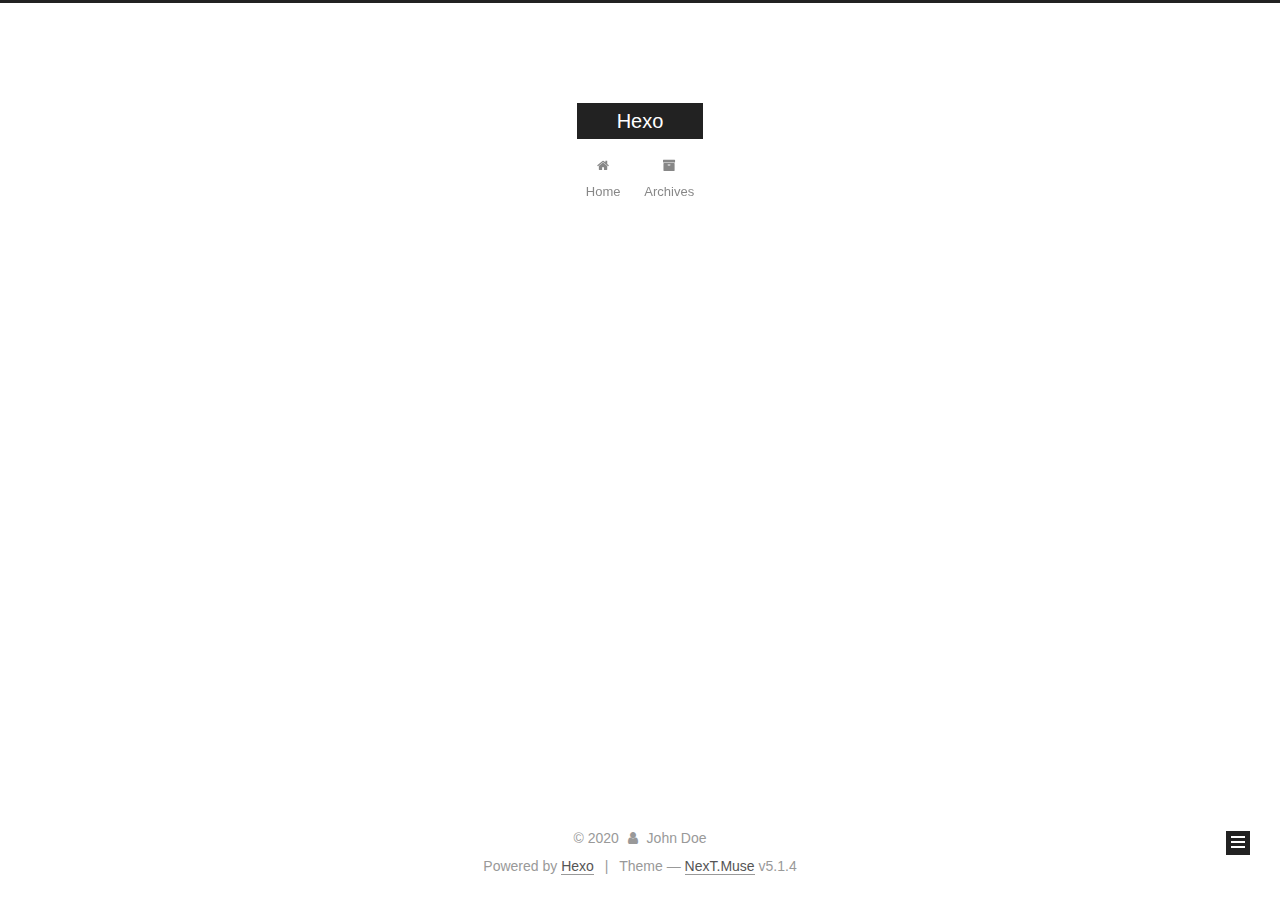
==== archives/index.html @ d2949222 "Site updated: 2020-04-08 19:58:15" ====
<!DOCTYPE html>



  


<html class="theme-next muse use-motion" lang="en">
<head>
  <meta charset="UTF-8"/>
<meta http-equiv="X-UA-Compatible" content="IE=edge" />
<meta name="viewport" content="width=device-width, initial-scale=1, maximum-scale=1"/>
<meta name="theme-color" content="#222">









<meta http-equiv="Cache-Control" content="no-transform" />
<meta http-equiv="Cache-Control" content="no-siteapp" />
















  
  
  <link href="/lib/fancybox/source/jquery.fancybox.css?v=2.1.5" rel="stylesheet" type="text/css" />







<link href="/lib/font-awesome/css/font-awesome.min.css?v=4.6.2" rel="stylesheet" type="text/css" />

<link href="/css/main.css?v=5.1.4" rel="stylesheet" type="text/css" />


  <link rel="apple-touch-icon" sizes="180x180" href="/images/apple-touch-icon-next.png?v=5.1.4">


  <link rel="icon" type="image/png" sizes="32x32" href="/images/favicon-32x32-next.png?v=5.1.4">


  <link rel="icon" type="image/png" sizes="16x16" href="/images/favicon-16x16-next.png?v=5.1.4">


  <link rel="mask-icon" href="/images/logo.svg?v=5.1.4" color="#222">





  <meta name="keywords" content="Hexo, NexT" />










<meta property="og:type" content="website">
<meta property="og:title" content="Hexo">
<meta property="og:url" content="http://yoursite.com/archives/index.html">
<meta property="og:site_name" content="Hexo">
<meta property="og:locale" content="en_US">
<meta property="article:author" content="John Doe">
<meta name="twitter:card" content="summary">



<script type="text/javascript" id="hexo.configurations">
  var NexT = window.NexT || {};
  var CONFIG = {
    root: '/',
    scheme: 'Muse',
    version: '5.1.4',
    sidebar: {"position":"left","display":"post","offset":12,"b2t":false,"scrollpercent":false,"onmobile":false},
    fancybox: true,
    tabs: true,
    motion: {"enable":true,"async":false,"transition":{"post_block":"fadeIn","post_header":"slideDownIn","post_body":"slideDownIn","coll_header":"slideLeftIn","sidebar":"slideUpIn"}},
    duoshuo: {
      userId: '0',
      author: 'Author'
    },
    algolia: {
      applicationID: '',
      apiKey: '',
      indexName: '',
      hits: {"per_page":10},
      labels: {"input_placeholder":"Search for Posts","hits_empty":"We didn't find any results for the search: ${query}","hits_stats":"${hits} results found in ${time} ms"}
    }
  };
</script>



  <link rel="canonical" href="http://yoursite.com/archives/"/>





  <title>Archive | Hexo</title>
  








<meta name="generator" content="Hexo 4.2.0"></head>

<body itemscope itemtype="http://schema.org/WebPage" lang="en">

  
  
    
  

  <div class="container sidebar-position-left page-archive">
    <div class="headband"></div>

    <header id="header" class="header" itemscope itemtype="http://schema.org/WPHeader">
      <div class="header-inner"><div class="site-brand-wrapper">
  <div class="site-meta ">
    

    <div class="custom-logo-site-title">
      <a href="/"  class="brand" rel="start">
        <span class="logo-line-before"><i></i></span>
        <span class="site-title">Hexo</span>
        <span class="logo-line-after"><i></i></span>
      </a>
    </div>
      
        <p class="site-subtitle"></p>
      
  </div>

  <div class="site-nav-toggle">
    <button>
      <span class="btn-bar"></span>
      <span class="btn-bar"></span>
      <span class="btn-bar"></span>
    </button>
  </div>
</div>

<nav class="site-nav">
  

  
    <ul id="menu" class="menu">
      
        
        <li class="menu-item menu-item-home">
          <a href="/%20" rel="section">
            
              <i class="menu-item-icon fa fa-fw fa-home"></i> <br />
            
            Home
          </a>
        </li>
      
        
        <li class="menu-item menu-item-archives">
          <a href="/archives/%20" rel="section">
            
              <i class="menu-item-icon fa fa-fw fa-archive"></i> <br />
            
            Archives
          </a>
        </li>
      

      
    </ul>
  

  
</nav>



 </div>
    </header>

    <main id="main" class="main">
      <div class="main-inner">
        <div class="content-wrap">
          <div id="content" class="content">
            

  
  
  
  <div class="post-block archive">
    <div id="posts" class="posts-collapse">
      <span class="archive-move-on"></span>

      <span class="archive-page-counter">
        
        
        
          
        
        Um..! 1 post. Keep on posting.
      </span>

      

        
        
        

        
          
          <div class="collection-title">
            <h1 class="archive-year" id="archive-year-2020">2020</h1>
          </div>
        
        

        

  <article class="post post-type-normal" itemscope itemtype="http://schema.org/Article">
    <header class="post-header">

      <h2 class="post-title">
        
            <a class="post-title-link" href="/2020/04/08/hello-world/" itemprop="url">
              
                <span itemprop="name">Hello World</span>
              
            </a>
        
      </h2>

      <div class="post-meta">
        <time class="post-time" itemprop="dateCreated"
              datetime="2020-04-08T19:16:57+08:00"
              content="2020-04-08" >
          04-08
        </time>
      </div>

    </header>
  </article>



      

    </div>
  </div>
  
  
  

  



          </div>
          


          

        </div>
        
          
  
  <div class="sidebar-toggle">
    <div class="sidebar-toggle-line-wrap">
      <span class="sidebar-toggle-line sidebar-toggle-line-first"></span>
      <span class="sidebar-toggle-line sidebar-toggle-line-middle"></span>
      <span class="sidebar-toggle-line sidebar-toggle-line-last"></span>
    </div>
  </div>

  <aside id="sidebar" class="sidebar">
    
    <div class="sidebar-inner">

      

      

      <section class="site-overview-wrap sidebar-panel sidebar-panel-active">
        <div class="site-overview">
          <div class="site-author motion-element" itemprop="author" itemscope itemtype="http://schema.org/Person">
            
              <p class="site-author-name" itemprop="name">John Doe</p>
              <p class="site-description motion-element" itemprop="description"></p>
          </div>

          <nav class="site-state motion-element">

            
              <div class="site-state-item site-state-posts">
              
                <a href="/archives/%20%7C%7C%20archive">
              
                  <span class="site-state-item-count">1</span>
                  <span class="site-state-item-name">posts</span>
                </a>
              </div>
            

            

            

          </nav>

          

          

          
          

          
          

          

        </div>
      </section>

      

      

    </div>
  </aside>


        
      </div>
    </main>

    <footer id="footer" class="footer">
      <div class="footer-inner">
        <div class="copyright">&copy; <span itemprop="copyrightYear">2020</span>
  <span class="with-love">
    <i class="fa fa-user"></i>
  </span>
  <span class="author" itemprop="copyrightHolder">John Doe</span>

  
</div>


  <div class="powered-by">Powered by <a class="theme-link" target="_blank" href="https://hexo.io">Hexo</a></div>



  <span class="post-meta-divider">|</span>



  <div class="theme-info">Theme &mdash; <a class="theme-link" target="_blank" href="https://github.com/iissnan/hexo-theme-next">NexT.Muse</a> v5.1.4</div>




        







        
      </div>
    </footer>

    
      <div class="back-to-top">
        <i class="fa fa-arrow-up"></i>
        
      </div>
    

    

  </div>

  

<script type="text/javascript">
  if (Object.prototype.toString.call(window.Promise) !== '[object Function]') {
    window.Promise = null;
  }
</script>









  












  
  
    <script type="text/javascript" src="/lib/jquery/index.js?v=2.1.3"></script>
  

  
  
    <script type="text/javascript" src="/lib/fastclick/lib/fastclick.min.js?v=1.0.6"></script>
  

  
  
    <script type="text/javascript" src="/lib/jquery_lazyload/jquery.lazyload.js?v=1.9.7"></script>
  

  
  
    <script type="text/javascript" src="/lib/velocity/velocity.min.js?v=1.2.1"></script>
  

  
  
    <script type="text/javascript" src="/lib/velocity/velocity.ui.min.js?v=1.2.1"></script>
  

  
  
    <script type="text/javascript" src="/lib/fancybox/source/jquery.fancybox.pack.js?v=2.1.5"></script>
  


  


  <script type="text/javascript" src="/js/src/utils.js?v=5.1.4"></script>

  <script type="text/javascript" src="/js/src/motion.js?v=5.1.4"></script>



  
  

  

  


  <script type="text/javascript" src="/js/src/bootstrap.js?v=5.1.4"></script>



  


  




	





  





  












  





  

  

  

  
  

  

  

  

</body>
</html>
---- css/main.css ----
/* normalize.css v3.0.2 | MIT License | git.io/normalize */
html {
  font-family: sans-serif; /* 1 */
  -ms-text-size-adjust: 100%; /* 2 */
  -webkit-text-size-adjust: 100%; /* 2 */
}
body {
  margin: 0;
}
article,
aside,
details,
figcaption,
figure,
footer,
header,
hgroup,
main,
menu,
nav,
section,
summary {
  display: block;
}
audio,
canvas,
progress,
video {
  display: inline-block; /* 1 */
  vertical-align: baseline; /* 2 */
}
audio:not([controls]) {
  display: none;
  height: 0;
}
[hidden],
template {
  display: none;
}
a {
  background-color: transparent;
}
a:active,
a:hover {
  outline: 0;
}
abbr[title] {
  border-bottom: 1px dotted;
}
b,
strong {
  font-weight: bold;
}
dfn {
  font-style: italic;
}
h1 {
  font-size: 2em;
  margin: 0.67em 0;
}
mark {
  background: #ff0;
  color: #000;
}
small {
  font-size: 80%;
}
sub,
sup {
  font-size: 75%;
  line-height: 0;
  position: relative;
  vertical-align: baseline;
}
sup {
  top: -0.5em;
}
sub {
  bottom: -0.25em;
}
img {
  border: 0;
}
svg:not(:root) {
  overflow: hidden;
}
figure {
  margin: 1em 40px;
}
hr {
  -moz-box-sizing: content-box;
  box-sizing: content-box;
  height: 0;
}
pre {
  overflow: auto;
}
code,
kbd,
pre,
samp {
  font-family: monospace, monospace;
  font-size: 1em;
}
button,
input,
optgroup,
select,
textarea {
  color: inherit; /* 1 */
  font: inherit; /* 2 */
  margin: 0; /* 3 */
}
button {
  overflow: visible;
}
button,
select {
  text-transform: none;
}
button,
html input[type="button"],
input[type="reset"],
input[type="submit"] {
  -webkit-appearance: button; /* 2 */
  cursor: pointer; /* 3 */
}
button[disabled],
html input[disabled] {
  cursor: default;
}
button::-moz-focus-inner,
input::-moz-focus-inner {
  border: 0;
  padding: 0;
}
input {
  line-height: normal;
}
input[type="checkbox"],
input[type="radio"] {
  box-sizing: border-box; /* 1 */
  padding: 0; /* 2 */
}
input[type="number"]::-webkit-inner-spin-button,
input[type="number"]::-webkit-outer-spin-button {
  height: auto;
}
input[type="search"] {
  -webkit-appearance: textfield; /* 1 */
  -moz-box-sizing: content-box;
  -webkit-box-sizing: content-box; /* 2 */
  box-sizing: content-box;
}
input[type="search"]::-webkit-search-cancel-button,
input[type="search"]::-webkit-search-decoration {
  -webkit-appearance: none;
}
fieldset {
  border: 1px solid #c0c0c0;
  margin: 0 2px;
  padding: 0.35em 0.625em 0.75em;
}
legend {
  border: 0; /* 1 */
  padding: 0; /* 2 */
}
textarea {
  overflow: auto;
}
optgroup {
  font-weight: bold;
}
table {
  border-collapse: collapse;
  border-spacing: 0;
}
td,
th {
  padding: 0;
}
::selection {
  background: #262a30;
  color: #fff;
}
body {
  position: relative;
  font-family: 'Lato', "PingFang SC", "Microsoft YaHei", sans-serif;
  font-size: 14px;
  line-height: 2;
  color: #555;
  background: #fff;
}
@media (max-width: 767px) {
  body {
    padding-right: 0 !important;
  }
}
@media (min-width: 768px) and (max-width: 991px) {
  body {
    padding-right: 0 !important;
  }
}
@media (min-width: 1600px) {
  body {
    font-size: 16px;
  }
}
h1,
h2,
h3,
h4,
h5,
h6 {
  margin: 0;
  padding: 0;
  font-weight: bold;
  line-height: 1.5;
  font-family: 'Lato', "PingFang SC", "Microsoft YaHei", sans-serif;
}
h2,
h3,
h4,
h5,
h6 {
  margin: 20px 0 15px;
}
h1 {
  font-size: 22px;
}
@media (max-width: 767px) {
  h1 {
    font-size: 18px;
  }
}
h2 {
  font-size: 20px;
}
@media (max-width: 767px) {
  h2 {
    font-size: 16px;
  }
}
h3 {
  font-size: 18px;
}
@media (max-width: 767px) {
  h3 {
    font-size: 14px;
  }
}
h4 {
  font-size: 16px;
}
@media (max-width: 767px) {
  h4 {
    font-size: 12px;
  }
}
h5 {
  font-size: 14px;
}
@media (max-width: 767px) {
  h5 {
    font-size: 10px;
  }
}
h6 {
  font-size: 12px;
}
@media (max-width: 767px) {
  h6 {
    font-size: 8px;
  }
}
p {
  margin: 0 0 20px 0;
}
a {
  color: #555;
  text-decoration: none;
  outline: none;
  border-bottom: 1px solid #999;
  word-wrap: break-word;
}
a:hover {
  color: #222;
  border-bottom-color: #222;
}
blockquote {
  margin: 0;
  padding: 0;
}
img {
  display: block;
  margin: auto;
  max-width: 100%;
  height: auto;
}
hr {
  margin: 40px 0;
  height: 3px;
  border: none;
  background-color: #ddd;
  background-image: repeating-linear-gradient(-45deg, #fff, #fff 4px, transparent 4px, transparent 8px);
}
blockquote {
  padding: 0 15px;
  color: #666;
  border-left: 4px solid #ddd;
}
blockquote cite::before {
  content: "-";
  padding: 0 5px;
}
dt {
  font-weight: 700;
}
dd {
  margin: 0;
  padding: 0;
}
kbd {
  border: 1px solid #ccc;
  border-radius: 0.2em;
  box-shadow: 0.1em 0.1em 0.2em rgba(0,0,0,0.1);
  background-color: #f9f9f9;
  font-family: inherit;
  background-image: -webkit-linear-gradient(top, #eee, #fff, #eee);
  padding: 0.1em 0.3em;
  white-space: nowrap;
}
.text-left {
  text-align: left;
}
.text-center {
  text-align: center;
}
.text-right {
  text-align: right;
}
.text-justify {
  text-align: justify;
}
.text-nowrap {
  white-space: nowrap;
}
.text-lowercase {
  text-transform: lowercase;
}
.text-uppercase {
  text-transform: uppercase;
}
.text-capitalize {
  text-transform: capitalize;
}
.center-block {
  display: block;
  margin-left: auto;
  margin-right: auto;
}
.clearfix:before,
.clearfix:after {
  content: " ";
  display: table;
}
.clearfix:after {
  clear: both;
}
.pullquote {
  width: 45%;
}
.pullquote.left {
  float: left;
  margin-left: 5px;
  margin-right: 10px;
}
.pullquote.right {
  float: right;
  margin-left: 10px;
  margin-right: 5px;
}
.affix.affix.affix {
  position: fixed;
}
.translation {
  margin-top: -20px;
  font-size: 14px;
  color: #999;
}
.scrollbar-measure {
  width: 100px;
  height: 100px;
  overflow: scroll;
  position: absolute;
  top: -9999px;
}
.use-motion .motion-element {
  opacity: 0;
}
table {
  margin: 20px 0;
  width: 100%;
  border-collapse: collapse;
  border-spacing: 0;
  border: 1px solid #ddd;
  font-size: 14px;
  table-layout: fixed;
  word-wrap: break-all;
}
table>tbody>tr:nth-of-type(odd) {
  background-color: #f9f9f9;
}
table>tbody>tr:hover {
  background-color: #f5f5f5;
}
caption,
th,
td {
  padding: 8px;
  text-align: left;
  vertical-align: middle;
  font-weight: normal;
}
th,
td {
  border-bottom: 3px solid #ddd;
  border-right: 1px solid #eee;
}
th {
  padding-bottom: 10px;
  font-weight: 700;
}
td {
  border-bottom-width: 1px;
}
html,
body {
  height: 100%;
}
.container {
  position: relative;
  min-height: 100%;
}
.header-inner {
  margin: 0 auto;
  padding: 100px 0 70px;
  width: 700px;
}
@media (min-width: 1600px) {
  .container .header-inner {
    width: 900px;
  }
}
.main {
  padding-bottom: 150px;
}
.main-inner {
  margin: 0 auto;
  width: 700px;
}
@media (min-width: 1600px) {
  .container .main-inner {
    width: 900px;
  }
}
.footer {
  position: absolute;
  left: 0;
  bottom: 0;
  width: 100%;
  min-height: 50px;
}
.footer-inner {
  box-sizing: border-box;
  margin: 20px auto;
  width: 700px;
}
@media (min-width: 1600px) {
  .container .footer-inner {
    width: 900px;
  }
}
pre,
.highlight {
  overflow: auto;
  margin: 20px 0;
  padding: 0;
  font-size: 13px;
  color: #4d4d4c;
  background: #f7f7f7;
  line-height: 1.6;
}
pre,
code {
  font-family: consolas, Menlo, "PingFang SC", "Microsoft YaHei", monospace;
}
code {
  padding: 2px 4px;
  word-wrap: break-word;
  color: #555;
  background: #eee;
  border-radius: 3px;
  font-size: 13px;
}
pre {
  padding: 10px;
}
pre code {
  padding: 0;
  color: #4d4d4c;
  background: none;
  text-shadow: none;
}
.highlight {
  border-radius: 1px;
}
.highlight pre {
  border: none;
  margin: 0;
  padding: 10px 0;
}
.highlight table {
  margin: 0;
  width: auto;
  border: none;
}
.highlight td {
  border: none;
  padding: 0;
}
.highlight figcaption {
  font-size: 1em;
  color: #4d4d4c;
  line-height: 1em;
  margin-bottom: 1em;
}
.highlight figcaption:before,
.highlight figcaption:after {
  content: " ";
  display: table;
}
.highlight figcaption:after {
  clear: both;
}
.highlight figcaption a {
  float: right;
  color: #4d4d4c;
}
.highlight figcaption a:hover {
  border-bottom-color: #4d4d4c;
}
.highlight .gutter pre {
  padding-left: 10px;
  padding-right: 10px;
  color: #869194;
  text-align: right;
  background-color: #eff2f3;
}
.highlight .code pre {
  width: 100%;
  padding-left: 10px;
  padding-right: 10px;
  background-color: #f7f7f7;
}
.highlight .line {
  height: 20px;
}
.gutter {
  -webkit-user-select: none;
  -moz-user-select: none;
  -ms-user-select: none;
  user-select: none;
}
.gist table {
  width: auto;
}
.gist table td {
  border: none;
}
pre .deletion {
  background: #fdd;
}
pre .addition {
  background: #dfd;
}
pre .meta {
  color: #8959a8;
}
pre .comment {
  color: #8e908c;
}
pre .variable,
pre .attribute,
pre .tag,
pre .regexp,
pre .ruby .constant,
pre .xml .tag .title,
pre .xml .pi,
pre .xml .doctype,
pre .html .doctype,
pre .css .id,
pre .css .class,
pre .css .pseudo {
  color: #c82829;
}
pre .number,
pre .preprocessor,
pre .built_in,
pre .literal,
pre .params,
pre .constant,
pre .command {
  color: #f5871f;
}
pre .ruby .class .title,
pre .css .rules .attribute,
pre .string,
pre .value,
pre .inheritance,
pre .header,
pre .ruby .symbol,
pre .xml .cdata,
pre .special,
pre .number,
pre .formula {
  color: #718c00;
}
pre .title,
pre .css .hexcolor {
  color: #3e999f;
}
pre .function,
pre .python .decorator,
pre .python .title,
pre .ruby .function .title,
pre .ruby .title .keyword,
pre .perl .sub,
pre .javascript .title,
pre .coffeescript .title {
  color: #4271ae;
}
pre .keyword,
pre .javascript .function {
  color: #8959a8;
}
.full-image.full-image.full-image.full-image {
  border: none;
  max-width: 100%;
  width: auto;
  margin: 20px auto 25px;
}
@media (min-width: 992px) {
  .full-image.full-image.full-image.full-image {
    max-width: none;
    width: 110%;
    margin: 25px -5%;
  }
}
.blockquote-center,
.page-home .post-type-quote blockquote,
.page-post-detail .post-type-quote blockquote {
  position: relative;
  margin: 40px 0;
  padding: 0;
  border-left: none;
  text-align: center;
}
.blockquote-center::before,
.page-home .post-type-quote blockquote::before,
.page-post-detail .post-type-quote blockquote::before,
.blockquote-center::after,
.page-home .post-type-quote blockquote::after,
.page-post-detail .post-type-quote blockquote::after {
  position: absolute;
  content: ' ';
  display: block;
  width: 100%;
  height: 24px;
  opacity: 0.2;
  background-repeat: no-repeat;
  background-position: 0 -6px;
  background-size: 22px 22px;
}
.blockquote-center::before,
.page-home .post-type-quote blockquote::before,
.page-post-detail .post-type-quote blockquote::before {
  top: -20px;
  background-image: url("../images/quote-l.svg");
  border-top: 1px solid #ccc;
}
.blockquote-center::after,
.page-home .post-type-quote blockquote::after,
.page-post-detail .post-type-quote blockquote::after {
  bottom: -20px;
  background-image: url("../images/quote-r.svg");
  border-bottom: 1px solid #ccc;
  background-position: 100% 8px;
}
.blockquote-center p,
.page-home .post-type-quote blockquote p,
.page-post-detail .post-type-quote blockquote p,
.blockquote-center div,
.page-home .post-type-quote blockquote div,
.page-post-detail .post-type-quote blockquote div {
  text-align: center;
}
.post .post-body .group-picture img {
  box-sizing: border-box;
  padding: 0 3px;
  border: none;
}
.post .group-picture-row {
  overflow: hidden;
  margin-top: 6px;
}
.post .group-picture-row:first-child {
  margin-top: 0;
}
.post .group-picture-column {
  float: left;
}
.page-post-detail .post-body .group-picture-column {
  float: none;
  margin-top: 10px;
  width: auto !important;
}
.page-post-detail .post-body .group-picture-column img {
  margin: 0 auto;
}
.page-archive .group-picture-container {
  overflow: hidden;
}
.page-archive .group-picture-row {
  float: left;
}
.page-archive .group-picture-row:first-child {
  margin-top: 6px;
}
.page-archive .group-picture-column {
  max-width: 150px;
  max-height: 150px;
}
.post-body .note {
  position: relative;
  padding: 15px;
  margin-bottom: 20px;
  border: 1px solid #eee;
  border-left-width: 5px;
  border-radius: 3px;
}
.post-body .note h2,
.post-body .note h3,
.post-body .note h4,
.post-body .note h5,
.post-body .note h6 {
  margin-top: 0;
  margin-bottom: 0;
  border-bottom: initial;
  padding-top: 0 !important;
}
.post-body .note p:first-child,
.post-body .note ul:first-child,
.post-body .note ol:first-child,
.post-body .note table:first-child,
.post-body .note pre:first-child,
.post-body .note blockquote:first-child {
  margin-top: 0;
}
.post-body .note p:last-child,
.post-body .note ul:last-child,
.post-body .note ol:last-child,
.post-body .note table:last-child,
.post-body .note pre:last-child,
.post-body .note blockquote:last-child {
  margin-bottom: 0;
}
.post-body .note.default {
  border-left-color: #777;
}
.post-body .note.default h2,
.post-body .note.default h3,
.post-body .note.default h4,
.post-body .note.default h5,
.post-body .note.default h6 {
  color: #777;
}
.post-body .note.primary {
  border-left-color: #6f42c1;
}
.post-body .note.primary h2,
.post-body .note.primary h3,
.post-body .note.primary h4,
.post-body .note.primary h5,
.post-body .note.primary h6 {
  color: #6f42c1;
}
.post-body .note.info {
  border-left-color: #428bca;
}
.post-body .note.info h2,
.post-body .note.info h3,
.post-body .note.info h4,
.post-body .note.info h5,
.post-body .note.info h6 {
  color: #428bca;
}
.post-body .note.success {
  border-left-color: #5cb85c;
}
.post-body .note.success h2,
.post-body .note.success h3,
.post-body .note.success h4,
.post-body .note.success h5,
.post-body .note.success h6 {
  color: #5cb85c;
}
.post-body .note.warning {
  border-left-color: #f0ad4e;
}
.post-body .note.warning h2,
.post-body .note.warning h3,
.post-body .note.warning h4,
.post-body .note.warning h5,
.post-body .note.warning h6 {
  color: #f0ad4e;
}
.post-body .note.danger {
  border-left-color: #d9534f;
}
.post-body .note.danger h2,
.post-body .note.danger h3,
.post-body .note.danger h4,
.post-body .note.danger h5,
.post-body .note.danger h6 {
  color: #d9534f;
}
.post-body .label {
  display: inline;
  padding: 0 2px;
  white-space: nowrap;
}
.post-body .label.default {
  background-color: #f0f0f0;
}
.post-body .label.primary {
  background-color: #efe6f7;
}
.post-body .label.info {
  background-color: #e5f2f8;
}
.post-body .label.success {
  background-color: #e7f4e9;
}
.post-body .label.warning {
  background-color: #fcf6e1;
}
.post-body .label.danger {
  background-color: #fae8eb;
}
.post-body .tabs {
  position: relative;
  display: block;
  margin-bottom: 20px;
  padding-top: 10px;
}
.post-body .tabs ul.nav-tabs {
  margin: 0;
  padding: 0;
  display: flex;
  margin-bottom: -1px;
}
@media (max-width: 413px) {
  .post-body .tabs ul.nav-tabs {
    display: block;
    margin-bottom: 5px;
  }
}
.post-body .tabs ul.nav-tabs li.tab {
  list-style-type: none !important;
  margin: 0 0.25em 0 0;
  border-top: 3px solid transparent;
  border-left: 1px solid transparent;
  border-right: 1px solid transparent;
}
@media (max-width: 413px) {
  .post-body .tabs ul.nav-tabs li.tab {
    margin: initial;
    border-top: 1px solid transparent;
    border-left: 3px solid transparent;
    border-right: 1px solid transparent;
    border-bottom: 1px solid transparent;
  }
}
.post-body .tabs ul.nav-tabs li.tab a {
  outline: 0;
  border-bottom: initial;
  display: block;
  line-height: 1.8em;
  padding: 0.25em 0.75em;
  transition-duration: 0.2s;
  transition-timing-function: ease-out;
  transition-delay: 0s;
}
.post-body .tabs ul.nav-tabs li.tab a i {
  width: 1.285714285714286em;
}
.post-body .tabs ul.nav-tabs li.tab.active {
  border-top: 3px solid #fc6423;
  border-left: 1px solid #ddd;
  border-right: 1px solid #ddd;
  background-color: #fff;
}
@media (max-width: 413px) {
  .post-body .tabs ul.nav-tabs li.tab.active {
    border-top: 1px solid #ddd;
    border-left: 3px solid #fc6423;
    border-right: 1px solid #ddd;
    border-bottom: 1px solid #ddd;
  }
}
.post-body .tabs ul.nav-tabs li.tab.active a {
  cursor: default;
  color: #555;
}
.post-body .tabs .tab-content {
  background-color: #fff;
}
.post-body .tabs .tab-content .tab-pane {
  border: 1px solid #ddd;
  padding: 20px 20px 0 20px;
}
.post-body .tabs .tab-content .tab-pane:not(.active) {
  display: none !important;
}
.post-body .tabs .tab-content .tab-pane.active {
  display: block !important;
}
.btn {
  display: inline-block;
  padding: 0 20px;
  font-size: 14px;
  color: #fff;
  background: #222;
  border: 2px solid #222;
  text-decoration: none;
  border-radius: 0;
  transition-property: background-color;
  transition-duration: 0.2s;
  transition-timing-function: ease-in-out;
  transition-delay: 0s;
  line-height: 2;
}
.btn:hover {
  border-color: #222;
  color: #222;
  background: #fff;
}
.btn +.btn {
  margin: 0 0 8px 8px;
}
.btn .fa-fw {
  width: 1.285714285714286em;
  text-align: left;
}
.btn-bar {
  display: block;
  width: 22px;
  height: 2px;
  background: #555;
  border-radius: 1px;
}
.btn-bar+.btn-bar {
  margin-top: 4px;
}
.pagination {
  margin: 120px 0 40px;
  text-align: center;
  border-top: 1px solid #eee;
}
.page-number-basic,
.pagination .prev,
.pagination .next,
.pagination .page-number,
.pagination .space {
  display: inline-block;
  position: relative;
  top: -1px;
  margin: 0 10px;
  padding: 0 11px;
}
@media (max-width: 767px) {
  .page-number-basic,
  .pagination .prev,
  .pagination .next,
  .pagination .page-number,
  .pagination .space {
    margin: 0 5px;
  }
}
.pagination .prev,
.pagination .next,
.pagination .page-number {
  border-bottom: 0;
  border-top: 1px solid #eee;
  transition-property: border-color;
  transition-duration: 0.2s;
  transition-timing-function: ease-in-out;
  transition-delay: 0s;
}
.pagination .prev:hover,
.pagination .next:hover,
.pagination .page-number:hover {
  border-top-color: #222;
}
.pagination .space {
  padding: 0;
  margin: 0;
}
.pagination .prev {
  margin-left: 0;
}
.pagination .next {
  margin-right: 0;
}
.pagination .page-number.current {
  color: #fff;
  background: #ccc;
  border-top-color: #ccc;
}
@media (max-width: 767px) {
  .pagination {
    border-top: none;
  }
  .pagination .prev,
  .pagination .next,
  .pagination .page-number {
    margin-bottom: 10px;
    border-top: 0;
    border-bottom: 1px solid #eee;
    padding: 0 10px;
  }
  .pagination .prev:hover,
  .pagination .next:hover,
  .pagination .page-number:hover {
    border-bottom-color: #222;
  }
}
.comments {
  margin: 60px 20px 0;
}
.tag-cloud {
  text-align: center;
}
.tag-cloud a {
  display: inline-block;
  margin: 10px;
}
.back-to-top {
  box-sizing: border-box;
  position: fixed;
  bottom: -100px;
  right: 30px;
  z-index: 1050;
  padding: 0 6px;
  width: 24px;
  background: #222;
  font-size: 12px;
  opacity: 1;
  color: #fff;
  cursor: pointer;
  text-align: center;
  -webkit-transform: translateZ(0);
  transition-property: bottom;
  transition-duration: 0.2s;
  transition-timing-function: ease-in-out;
  transition-delay: 0s;
}
@media (min-width: 768px) and (max-width: 991px) {
  .back-to-top {
    display: none !important;
  }
}
@media (max-width: 767px) {
  .back-to-top {
    display: none !important;
  }
}
.back-to-top.back-to-top-on {
  bottom: 19px;
}
.header {
  background: transparent;
}
.header-inner {
  position: relative;
}
.headband {
  height: 3px;
  background: #222;
}
.site-meta {
  margin: 0;
  text-align: center;
}
@media (max-width: 767px) {
  .site-meta {
    text-align: center;
  }
}
.brand {
  position: relative;
  display: inline-block;
  padding: 0 40px;
  color: #fff;
  background: #222;
  border-bottom: none;
}
.brand:hover {
  color: #fff;
}
.logo {
  display: inline-block;
  margin-right: 5px;
  line-height: 36px;
  vertical-align: top;
}
.site-title {
  display: inline-block;
  vertical-align: top;
  line-height: 36px;
  font-size: 20px;
  font-weight: normal;
  font-family: 'Lato', "PingFang SC", "Microsoft YaHei", sans-serif;
}
.site-subtitle {
  margin-top: 10px;
  font-size: 13px;
  color: #999;
}
.use-motion .brand {
  opacity: 0;
}
.use-motion .logo,
.use-motion .site-title,
.use-motion .site-subtitle {
  opacity: 0;
  position: relative;
  top: -10px;
}
.site-nav-toggle {
  display: none;
  position: absolute;
  top: 10px;
  left: 10px;
}
@media (max-width: 767px) {
  .site-nav-toggle {
    display: block;
  }
}
.site-nav-toggle button {
  margin-top: 2px;
  padding: 9px 10px;
  background: transparent;
  border: none;
}
@media (max-width: 767px) {
  .site-nav {
    display: none;
    margin: 0 -10px;
    padding: 0 10px;
    clear: both;
    border-top: 1px solid #ddd;
  }
}
@media (min-width: 768px) and (max-width: 991px) {
  .site-nav {
    display: block !important;
  }
}
@media (min-width: 992px) {
  .site-nav {
    display: block !important;
  }
}
.menu {
  margin-top: 20px;
  padding-left: 0;
  text-align: center;
}
.menu .menu-item {
  display: inline-block;
  margin: 0 10px;
  list-style: none;
}
@media screen and (max-width: 767px) {
  .menu .menu-item {
    margin-top: 10px;
  }
}
.menu .menu-item a {
  display: block;
  font-size: 13px;
  line-height: inherit;
  border-bottom: 1px solid transparent;
  transition-property: border-color;
  transition-duration: 0.2s;
  transition-timing-function: ease-in-out;
  transition-delay: 0s;
}
.menu .menu-item a:hover {
  border-bottom-color: #222;
}
.menu .menu-item .fa {
  margin-right: 5px;
}
.use-motion .menu-item {
  opacity: 0;
}
.post-body {
  font-family: 'Lato', "PingFang SC", "Microsoft YaHei", sans-serif;
}
@media (max-width: 767px) {
  .post-body {
    word-break: break-word;
  }
}
.post-body .fancybox img {
  display: block !important;
  margin: 0 auto;
  cursor: pointer;
  cursor: zoom-in;
  cursor: -webkit-zoom-in;
}
.post-body .image-caption,
.post-body .figure .caption {
  margin: -20px auto 15px;
  text-align: center;
  font-size: 14px;
  color: #999;
  font-weight: bold;
  line-height: 1;
}
.post-sticky-flag {
  display: inline-block;
  font-size: 16px;
  -ms-transform: rotate(30deg);
  -webkit-transform: rotate(30deg);
  -moz-transform: rotate(30deg);
  -ms-transform: rotate(30deg);
  -o-transform: rotate(30deg);
  transform: rotate(30deg);
}
.use-motion .post-block,
.use-motion .pagination,
.use-motion .comments {
  opacity: 0;
}
.use-motion .post-header {
  opacity: 0;
}
.use-motion .post-body {
  opacity: 0;
}
.use-motion .collection-title {
  opacity: 0;
}
.posts-expand {
  padding-top: 40px;
}
@media (max-width: 767px) {
  .posts-expand {
    margin: 0 20px;
  }
  .post-body pre .gutter pre {
    padding-right: 10px;
  }
  .post-body .highlight {
    margin-left: 0px;
    margin-right: 0px;
    padding: 0;
  }
  .post-body .highlight .gutter pre {
    padding-right: 10px;
  }
}
@media (min-width: 992px) {
  .posts-expand .post-body {
    text-align: justify;
  }
}
.posts-expand .post-body h2,
.posts-expand .post-body h3,
.posts-expand .post-body h4,
.posts-expand .post-body h5,
.posts-expand .post-body h6 {
  padding-top: 10px;
}
.posts-expand .post-body h2 .header-anchor,
.posts-expand .post-body h3 .header-anchor,
.posts-expand .post-body h4 .header-anchor,
.posts-expand .post-body h5 .header-anchor,
.posts-expand .post-body h6 .header-anchor {
  float: right;
  margin-left: 10px;
  color: #ccc;
  border-bottom-style: none;
  visibility: hidden;
}
.posts-expand .post-body h2 .header-anchor:hover,
.posts-expand .post-body h3 .header-anchor:hover,
.posts-expand .post-body h4 .header-anchor:hover,
.posts-expand .post-body h5 .header-anchor:hover,
.posts-expand .post-body h6 .header-anchor:hover {
  color: inherit;
}
.posts-expand .post-body h2:hover .header-anchor,
.posts-expand .post-body h3:hover .header-anchor,
.posts-expand .post-body h4:hover .header-anchor,
.posts-expand .post-body h5:hover .header-anchor,
.posts-expand .post-body h6:hover .header-anchor {
  visibility: visible;
}
.posts-expand .post-body ul li {
  list-style: circle;
}
.posts-expand .post-body img {
  box-sizing: border-box;
  margin: auto;
  padding: 3px;
  border: 1px solid #ddd;
}
.posts-expand .post-body .fancybox img {
  margin: 0 auto 25px;
}
@media (max-width: 767px) {
  .posts-collapse {
    margin: 0 20px;
  }
  .posts-collapse .post-title,
  .posts-collapse .post-meta {
    display: block;
    width: auto;
    text-align: left;
  }
}
.posts-collapse {
  position: relative;
  z-index: 1010;
  margin-left: 55px;
}
.posts-collapse::after {
  content: " ";
  position: absolute;
  top: 20px;
  left: 0;
  margin-left: -2px;
  width: 4px;
  height: 100%;
  background: #f5f5f5;
  z-index: -1;
}
@media (max-width: 767px) {
  .posts-collapse {
    margin: 0 20px;
  }
}
.posts-collapse .collection-title {
  position: relative;
  margin: 60px 0;
}
.posts-collapse .collection-title h1,
.posts-collapse .collection-title h2 {
  margin-left: 20px;
}
.posts-collapse .collection-title small {
  color: #bbb;
  margin-left: 5px;
}
.posts-collapse .collection-title::before {
  content: " ";
  position: absolute;
  left: 0;
  top: 50%;
  margin-left: -4px;
  margin-top: -4px;
  width: 8px;
  height: 8px;
  background: #bbb;
  border-radius: 50%;
}
.posts-collapse .post {
  margin: 30px 0;
}
.posts-collapse .post-header {
  position: relative;
  transition-duration: 0.2s;
  transition-timing-function: ease-in-out;
  transition-delay: 0s;
  transition-property: border;
  border-bottom: 1px dashed #ccc;
}
.posts-collapse .post-header::before {
  content: " ";
  position: absolute;
  left: 0;
  top: 12px;
  width: 6px;
  height: 6px;
  margin-left: -4px;
  background: #bbb;
  border-radius: 50%;
  border: 1px solid #fff;
  transition-duration: 0.2s;
  transition-timing-function: ease-in-out;
  transition-delay: 0s;
  transition-property: background;
}
.posts-collapse .post-header:hover {
  border-bottom-color: #666;
}
.posts-collapse .post-header:hover::before {
  background: #222;
}
.posts-collapse .post-meta {
  position: absolute;
  font-size: 12px;
  left: 20px;
  top: 5px;
}
.posts-collapse .post-comments-count {
  display: none;
}
.posts-collapse .post-title {
  margin-left: 60px;
  font-size: 16px;
  font-weight: normal;
  line-height: inherit;
}
.posts-collapse .post-title::after {
  margin-left: 3px;
  opacity: 0.6;
}
.posts-collapse .post-title a {
  color: #666;
  border-bottom: none;
}
.page-home .post-type-quote .post-header,
.page-post-detail .post-type-quote .post-header,
.page-home .post-type-quote .post-tags,
.page-post-detail .post-type-quote .post-tags {
  display: none;
}
.posts-expand .post-title {
  text-align: center;
  word-break: break-word;
  font-weight: 400;
}
.posts-expand .post-title-link {
  display: inline-block;
  position: relative;
  color: #555;
  border-bottom: none;
  line-height: 1.2;
  vertical-align: top;
}
.posts-expand .post-title-link::before {
  content: "";
  position: absolute;
  width: 100%;
  height: 2px;
  bottom: 0;
  left: 0;
  background-color: #000;
  visibility: hidden;
  -webkit-transform: scaleX(0);
  -moz-transform: scaleX(0);
  -ms-transform: scaleX(0);
  -o-transform: scaleX(0);
  transform: scaleX(0);
  transition-duration: 0.2s;
  transition-timing-function: ease-in-out;
  transition-delay: 0s;
}
.posts-expand .post-title-link:hover::before {
  visibility: visible;
  -webkit-transform: scaleX(1);
  -moz-transform: scaleX(1);
  -ms-transform: scaleX(1);
  -o-transform: scaleX(1);
  transform: scaleX(1);
}
.posts-expand .post-title-link .fa {
  font-size: 16px;
}
.posts-expand .post-meta {
  margin: 3px 0 60px 0;
  color: #999;
  font-family: 'Lato', "PingFang SC", "Microsoft YaHei", sans-serif;
  font-size: 12px;
  text-align: center;
}
.posts-expand .post-meta .post-category-list {
  display: inline-block;
  margin: 0;
  padding: 3px;
}
.posts-expand .post-meta .post-category-list-link {
  color: #999;
}
.posts-expand .post-meta .post-description {
  font-size: 14px;
  margin-top: 2px;
}
.post-meta-divider {
  margin: 0 0.5em;
}
.post-meta-item-icon {
  margin-right: 3px;
}
@media (min-width: 768px) and (max-width: 991px) {
  .post-meta-item-icon {
    display: inline-block;
  }
}
@media (max-width: 767px) {
  .post-meta-item-icon {
    display: inline-block;
  }
}
@media (min-width: 768px) and (max-width: 991px) {
  .post-meta-item-text {
    display: none;
  }
}
@media (max-width: 767px) {
  .post-meta-item-text {
    display: none;
  }
}
@media (max-width: 767px) {
  .posts-expand .post-comments-count {
    display: none;
  }
}
.post-button {
  margin-top: 40px;
}
.posts-expand .post-tags {
  margin-top: 40px;
  text-align: center;
}
.posts-expand .post-tags a {
  display: inline-block;
  margin-right: 10px;
  font-size: 13px;
}
.post-nav {
  display: table;
  margin-top: 15px;
  width: 100%;
  border-top: 1px solid #eee;
}
.post-nav-divider {
  display: table-cell;
  width: 10%;
}
.post-nav-item {
  display: table-cell;
  padding: 10px 0 0 0;
  width: 45%;
  vertical-align: top;
}
.post-nav-item a {
  position: relative;
  display: block;
  line-height: 25px;
  font-size: 14px;
  color: #555;
  border-bottom: none;
}
.post-nav-item a:hover {
  color: #222;
  border-bottom: none;
}
.post-nav-item a:active {
  top: 2px;
}
.post-nav-item .fa {
  position: absolute;
  top: 8px;
  left: 0;
  font-size: 12px;
}
.post-nav-next a {
  padding-left: 15px;
}
.post-nav-prev {
  text-align: right;
}
.post-nav-prev a {
  padding-right: 15px;
}
.post-nav-prev .fa {
  right: 0;
  left: auto;
}
.posts-expand .post-eof {
  display: block;
  margin: 80px auto 60px;
  width: 8%;
  height: 1px;
  background: #ccc;
  text-align: center;
}
.post:last-child .post-eof.post-eof.post-eof {
  display: none;
}
.post-gallery {
  display: table;
  table-layout: fixed;
  width: 100%;
  border-collapse: separate;
}
.post-gallery-row {
  display: table-row;
}
.post-gallery .post-gallery-img {
  display: table-cell;
  text-align: center;
  vertical-align: middle;
  border: none;
}
.post-gallery .post-gallery-img img {
  max-width: 100%;
  max-height: 100%;
  border: none;
}
.fancybox-close,
.fancybox-close:hover {
  border: none;
}
.rtl.post-body p,
.rtl.post-body a,
.rtl.post-body h1,
.rtl.post-body h2,
.rtl.post-body h3,
.rtl.post-body h4,
.rtl.post-body h5,
.rtl.post-body h6,
.rtl.post-body li,
.rtl.post-body ul,
.rtl.post-body ol {
  direction: rtl;
  font-family: UKIJ Ekran;
}
.rtl.post-title {
  font-family: UKIJ Ekran;
}
.sidebar {
  position: fixed;
  right: 0;
  top: 0;
  bottom: 0;
  width: 0;
  z-index: 1040;
  box-shadow: inset 0 2px 6px #000;
  background: #222;
  -webkit-transform: translateZ(0);
}
.sidebar a {
  color: #999;
  border-bottom-color: #555;
}
.sidebar a:hover {
  color: #eee;
}
@media (min-width: 768px) and (max-width: 991px) {
  .sidebar {
    display: none !important;
  }
}
@media (max-width: 767px) {
  .sidebar {
    display: none !important;
  }
}
.sidebar-inner {
  position: relative;
  padding: 20px 10px;
  color: #999;
  text-align: center;
}
.site-overview-wrap {
  overflow: hidden;
}
.site-overview {
  overflow-y: auto;
  overflow-x: hidden;
}
.sidebar-toggle {
  position: fixed;
  right: 30px;
  bottom: 45px;
  width: 14px;
  height: 14px;
  padding: 5px;
  background: #222;
  line-height: 0;
  z-index: 1050;
  cursor: pointer;
  -webkit-transform: translateZ(0);
}
@media (min-width: 768px) and (max-width: 991px) {
  .sidebar-toggle {
    display: none !important;
  }
}
@media (max-width: 767px) {
  .sidebar-toggle {
    display: none !important;
  }
}
.sidebar-toggle-line {
  position: relative;
  display: inline-block;
  vertical-align: top;
  height: 2px;
  width: 100%;
  background: #fff;
  margin-top: 3px;
}
.sidebar-toggle-line:first-child {
  margin-top: 0;
}
.site-author-image {
  display: block;
  margin: 0 auto;
  padding: 2px;
  max-width: 96px;
  height: auto;
  border: 2px solid #333;
}
.site-author-name {
  margin: 5px 0 0;
  text-align: center;
  color: #f5f5f5;
  font-weight: normal;
}
.site-description {
  margin-top: 5px;
  text-align: center;
  font-size: 14px;
  color: #999;
}
.site-state {
  overflow: hidden;
  line-height: 1.4;
  white-space: nowrap;
  text-align: center;
}
.site-state-item {
  display: inline-block;
  padding: 0 15px;
  border-left: 1px solid #333;
}
.site-state-item:first-child {
  border-left: none;
}
.site-state-item a {
  border-bottom: none;
}
.site-state-item-count {
  display: block;
  text-align: center;
  color: inherit;
  font-weight: 600;
  font-size: 18px;
}
.site-state-item-name {
  font-size: 13px;
  color: inherit;
}
.feed-link {
  margin-top: 20px;
}
.feed-link a {
  display: inline-block;
  padding: 0 15px;
  color: #fc6423;
  border: 1px solid #fc6423;
  border-radius: 4px;
}
.feed-link a i {
  color: #fc6423;
  font-size: 14px;
}
.feed-link a:hover {
  color: #fff;
  background: #fc6423;
}
.feed-link a:hover i {
  color: #fff;
}
.links-of-author {
  margin-top: 20px;
}
.links-of-author a {
  display: inline-block;
  vertical-align: middle;
  margin-right: 10px;
  margin-bottom: 10px;
  border-bottom-color: #555;
  font-size: 13px;
}
.links-of-author a:before {
  display: inline-block;
  vertical-align: middle;
  margin-right: 3px;
  content: " ";
  width: 4px;
  height: 4px;
  border-radius: 50%;
  background: #81ddff;
}
.links-of-blogroll {
  font-size: 13px;
}
.links-of-blogroll-title {
  margin-top: 20px;
  font-size: 14px;
  font-weight: 600;
}
.links-of-blogroll-list {
  margin: 0;
  padding: 0;
  list-style: none;
}
.links-of-blogroll-item {
  padding: 2px 10px;
}
.links-of-blogroll-item a {
  max-width: 280px;
  box-sizing: border-box;
  display: inline-block;
  overflow: hidden;
  white-space: nowrap;
  text-overflow: ellipsis;
}
.sidebar-nav {
  margin: 0 0 20px;
  padding-left: 0;
}
.sidebar-nav li {
  display: inline-block;
  cursor: pointer;
  border-bottom: 1px solid transparent;
  font-size: 14px;
  color: #555;
}
.sidebar-nav li:hover {
  color: #f5f5f5;
}
.page-post-detail .sidebar-nav-toc {
  padding: 0 5px;
}
.page-post-detail .sidebar-nav-overview {
  margin-left: 10px;
}
.sidebar-nav .sidebar-nav-active {
  color: #87daff;
  border-bottom-color: #87daff;
}
.sidebar-nav .sidebar-nav-active:hover {
  color: #87daff;
}
.sidebar-panel {
  display: none;
}
.sidebar-panel-active {
  display: block;
}
.post-toc-empty {
  font-size: 14px;
  color: #666;
}
.post-toc-wrap {
  overflow: hidden;
}
.post-toc {
  overflow: auto;
}
.post-toc ol {
  margin: 0;
  padding: 0 2px 5px 10px;
  text-align: left;
  list-style: none;
  font-size: 14px;
}
.post-toc ol > ol {
  padding-left: 0;
}
.post-toc ol a {
  transition-duration: 0.2s;
  transition-timing-function: ease-in-out;
  transition-delay: 0s;
  transition-property: all;
  color: #999;
  border-bottom-color: #555;
}
.post-toc ol a:hover {
  color: #ccc;
  border-bottom-color: #ccc;
}
.post-toc .nav-item {
  overflow: hidden;
  text-overflow: ellipsis;
  text-align: justify;
  white-space: nowrap;
  line-height: 1.8;
}
.post-toc .nav .nav-child {
  display: none;
}
.post-toc .nav .active > .nav-child {
  display: block;
}
.post-toc .nav .active-current > .nav-child {
  display: block;
}
.post-toc .nav .active-current > .nav-child > .nav-item {
  display: block;
}
.post-toc .nav .active > a {
  color: #87daff;
  border-bottom-color: #87daff;
}
.post-toc .nav .active-current > a {
  color: #87daff;
}
.post-toc .nav .active-current > a:hover {
  color: #87daff;
}
.footer {
  font-size: 14px;
  color: #999;
}
.footer img {
  border: none;
}
.footer-inner {
  text-align: center;
}
.with-love {
  display: inline-block;
  margin: 0 5px;
}
.powered-by,
.theme-info {
  display: inline-block;
}
.cc-license {
  margin-top: 10px;
  text-align: center;
}
.cc-license .cc-opacity {
  opacity: 0.7;
  border-bottom: none;
}
.cc-license .cc-opacity:hover {
  opacity: 0.9;
}
.cc-license img {
  display: inline-block;
}
.theme-next #ds-thread #ds-reset {
  color: #555;
}
.theme-next #ds-thread #ds-reset .ds-replybox {
  margin-bottom: 30px;
}
.theme-next #ds-thread #ds-reset .ds-replybox .ds-avatar,
.theme-next #ds-reset .ds-avatar img {
  box-shadow: none;
}
.theme-next #ds-thread #ds-reset .ds-textarea-wrapper {
  border-color: #c7d4e1;
  background: none;
  border-top-right-radius: 3px;
  border-top-left-radius: 3px;
}
.theme-next #ds-thread #ds-reset .ds-textarea-wrapper textarea {
  height: 60px;
}
.theme-next #ds-reset .ds-rounded-top {
  border-radius: 0;
}
.theme-next #ds-thread #ds-reset .ds-post-toolbar {
  box-sizing: border-box;
  border: 1px solid #c7d4e1;
  background: #f6f8fa;
}
.theme-next #ds-thread #ds-reset .ds-post-options {
  height: 40px;
  border: none;
  background: none;
}
.theme-next #ds-thread #ds-reset .ds-toolbar-buttons {
  top: 11px;
}
.theme-next #ds-thread #ds-reset .ds-sync {
  top: 5px;
}
.theme-next #ds-thread #ds-reset .ds-post-button {
  top: 4px;
  right: 5px;
  width: 90px;
  height: 30px;
  border: 1px solid #c5ced7;
  border-radius: 3px;
  background-image: linear-gradient(#fbfbfc, #f5f7f9);
  color: #60676d;
}
.theme-next #ds-thread #ds-reset .ds-post-button:hover {
  background-position: 0 -30px;
  color: #60676d;
}
.theme-next #ds-thread #ds-reset .ds-comments-info {
  padding: 10px 0;
}
.theme-next #ds-thread #ds-reset .ds-sort {
  display: none;
}
.theme-next #ds-thread #ds-reset li.ds-tab a.ds-current {
  border: none;
  background: #f6f8fa;
  color: #60676d;
}
.theme-next #ds-thread #ds-reset li.ds-tab a.ds-current:hover {
  background-color: #e9f0f7;
  color: #60676d;
}
.theme-next #ds-thread #ds-reset li.ds-tab a {
  border-radius: 2px;
  padding: 5px;
}
.theme-next #ds-thread #ds-reset .ds-login-buttons p {
  color: #999;
  line-height: 36px;
}
.theme-next #ds-thread #ds-reset .ds-login-buttons .ds-service-list li {
  height: 28px;
}
.theme-next #ds-thread #ds-reset .ds-service-list a {
  background: none;
  padding: 5px;
  border: 1px solid;
  border-radius: 3px;
  text-align: center;
}
.theme-next #ds-thread #ds-reset .ds-service-list a:hover {
  color: #fff;
  background: #666;
}
.theme-next #ds-thread #ds-reset .ds-service-list .ds-weibo {
  color: #fc9b00;
  border-color: #fc9b00;
}
.theme-next #ds-thread #ds-reset .ds-service-list .ds-weibo:hover {
  background: #fc9b00;
}
.theme-next #ds-thread #ds-reset .ds-service-list .ds-qq {
  color: #60a3ec;
  border-color: #60a3ec;
}
.theme-next #ds-thread #ds-reset .ds-service-list .ds-qq:hover {
  background: #60a3ec;
}
.theme-next #ds-thread #ds-reset .ds-service-list .ds-renren {
  color: #2e7ac4;
  border-color: #2e7ac4;
}
.theme-next #ds-thread #ds-reset .ds-service-list .ds-renren:hover {
  background: #2e7ac4;
}
.theme-next #ds-thread #ds-reset .ds-service-list .ds-douban {
  color: #37994c;
  border-color: #37994c;
}
.theme-next #ds-thread #ds-reset .ds-service-list .ds-douban:hover {
  background: #37994c;
}
.theme-next #ds-thread #ds-reset .ds-service-list .ds-kaixin {
  color: #fef20d;
  border-color: #fef20d;
}
.theme-next #ds-thread #ds-reset .ds-service-list .ds-kaixin:hover {
  background: #fef20d;
}
.theme-next #ds-thread #ds-reset .ds-service-list .ds-netease {
  color: #f00;
  border-color: #f00;
}
.theme-next #ds-thread #ds-reset .ds-service-list .ds-netease:hover {
  background: #f00;
}
.theme-next #ds-thread #ds-reset .ds-service-list .ds-sohu {
  color: #ffcb05;
  border-color: #ffcb05;
}
.theme-next #ds-thread #ds-reset .ds-service-list .ds-sohu:hover {
  background: #ffcb05;
}
.theme-next #ds-thread #ds-reset .ds-service-list .ds-baidu {
  color: #2831e0;
  border-color: #2831e0;
}
.theme-next #ds-thread #ds-reset .ds-service-list .ds-baidu:hover {
  background: #2831e0;
}
.theme-next #ds-thread #ds-reset .ds-service-list .ds-google {
  color: #166bec;
  border-color: #166bec;
}
.theme-next #ds-thread #ds-reset .ds-service-list .ds-google:hover {
  background: #166bec;
}
.theme-next #ds-thread #ds-reset .ds-service-list .ds-weixin {
  color: #00ce0d;
  border-color: #00ce0d;
}
.theme-next #ds-thread #ds-reset .ds-service-list .ds-weixin:hover {
  background: #00ce0d;
}
.theme-next #ds-thread #ds-reset .ds-service-list .ds-more-services {
  border: none;
}
.theme-next #ds-thread #ds-reset .ds-service-list .ds-more-services:hover {
  background: none;
}
.theme-next #ds-reset .duoshuo-ua-admin {
  display: inline-block;
  color: #f00;
}
.theme-next #ds-reset .duoshuo-ua-platform,
.theme-next #ds-reset .duoshuo-ua-browser {
  color: #ccc;
}
.theme-next #ds-reset .duoshuo-ua-platform .fa,
.theme-next #ds-reset .duoshuo-ua-browser .fa {
  display: inline-block;
  margin-right: 3px;
}
.theme-next #ds-reset .duoshuo-ua-separator {
  display: inline-block;
  margin-left: 5px;
}
.theme-next .this_ua {
  background-color: #ccc !important;
  border-radius: 4px;
  padding: 0 5px !important;
  margin: 1px 1px !important;
  border: 1px solid #bbb !important;
  color: #fff;
  display: inline-block !important;
}
.theme-next .this_ua.admin {
  background-color: #d9534f !important;
  border-color: #d9534f !important;
}
.theme-next .this_ua.platform.iOS,
.theme-next .this_ua.platform.Mac,
.theme-next .this_ua.platform.Windows {
  background-color: #39b3d7 !important;
  border-color: #46b8da !important;
}
.theme-next .this_ua.platform.Linux {
  background-color: #3a3a3a !important;
  border-color: #1f1f1f !important;
}
.theme-next .this_ua.platform.Android {
  background-color: #00c47d !important;
  border-color: #01b171 !important;
}
.theme-next .this_ua.browser.Mobile,
.theme-next .this_ua.browser.Chrome {
  background-color: #5cb85c !important;
  border-color: #4cae4c !important;
}
.theme-next .this_ua.browser.Firefox {
  background-color: #f0ad4e !important;
  border-color: #eea236 !important;
}
.theme-next .this_ua.browser.Maxthon,
.theme-next .this_ua.browser.IE {
  background-color: #428bca !important;
  border-color: #357ebd !important;
}
.theme-next .this_ua.browser.baidu,
.theme-next .this_ua.browser.UCBrowser,
.theme-next .this_ua.browser.Opera {
  background-color: #d9534f !important;
  border-color: #d43f3a !important;
}
.theme-next .this_ua.browser.Android,
.theme-next .this_ua.browser.QQBrowser {
  background-color: #78ace9 !important;
  border-color: #4cae4c !important;
}
.post-spread {
  margin-top: 20px;
  text-align: center;
}
.jiathis_style {
  display: inline-block;
}
.jiathis_style a {
  border: none;
}
.fa {
  font-family: FontAwesome !important;
}
.post-spread {
  margin-top: 20px;
  text-align: center;
}
.bdshare-slide-button-box a {
  border: none;
}
.bdsharebuttonbox {
  display: inline-block;
}
.bdsharebuttonbox a {
  border: none;
}
.local-search-pop-overlay {
  position: fixed;
  width: 100%;
  height: 100%;
  top: 0;
  left: 0;
  z-index: 2080;
  background-color: rgba(0,0,0,0.3);
}
.local-search-popup {
  display: none;
  position: fixed;
  top: 10%;
  left: 50%;
  margin-left: -350px;
  width: 700px;
  height: 80%;
  padding: 0;
  background: #fff;
  color: #333;
  z-index: 9999;
  border-radius: 5px;
}
@media (max-width: 767px) {
  .local-search-popup {
    padding: 0;
    top: 0;
    left: 0;
    margin: 0;
    width: 100%;
    height: 100%;
    border-radius: 0;
  }
}
.local-search-popup ul.search-result-list {
  padding: 0;
  margin: 0 5px;
}
.local-search-popup p.search-result {
  border-bottom: 1px dashed #ccc;
  padding: 5px 0;
}
.local-search-popup a.search-result-title {
  font-weight: bold;
  font-size: 16px;
}
.local-search-popup .search-keyword {
  border-bottom: 1px dashed #f00;
  font-weight: bold;
  color: #f00;
}
.local-search-popup .local-search-header {
  padding: 5px;
  height: 36px;
  background: #f5f5f5;
  border-top-left-radius: 5px;
  border-top-right-radius: 5px;
}
.local-search-popup #local-search-result {
  overflow: auto;
  position: relative;
  padding: 5px 25px;
  height: calc(100% - 55px);
}
.local-search-popup .local-search-input-wrapper {
  display: inline-block;
  width: calc(100% - 90px);
  height: 36px;
  line-height: 36px;
  padding: 0 5px;
}
.local-search-popup .local-search-input-wrapper input {
  padding: 8px 0;
  height: 20px;
  display: block;
  width: 100%;
  outline: none;
  border: none;
  background: transparent;
  vertical-align: middle;
}
.local-search-popup .search-icon,
.local-search-popup .popup-btn-close {
  display: inline-block;
  font-size: 18px;
  color: #999;
  height: 36px;
  width: 18px;
  padding-left: 10px;
  padding-right: 10px;
}
.local-search-popup .search-icon {
  float: left;
}
.local-search-popup .popup-btn-close {
  border-left: 1px solid #eee;
  float: right;
  cursor: pointer;
}
.local-search-popup #no-result {
  position: absolute;
  left: 50%;
  top: 50%;
  -webkit-transform: translate(-50%, -50%);
  -webkit-transform: translate(-50%, -50%);
  -moz-transform: translate(-50%, -50%);
  -ms-transform: translate(-50%, -50%);
  -o-transform: translate(-50%, -50%);
  transform: translate(-50%, -50%);
  color: #ccc;
}
.site-uv,
.site-pv,
.page-pv {
  display: inline-block;
}
.site-uv .busuanzi-value,
.site-pv .busuanzi-value,
.page-pv .busuanzi-value {
  margin: 0 5px;
}
.site-uv {
  margin-right: 10px;
}
.site-uv::after {
  content: "|";
  padding-left: 10px;
}
.page-archive .archive-page-counter {
  position: relative;
  top: 3px;
  left: 20px;
}
@media (max-width: 767px) {
  .page-archive .archive-page-counter {
    top: 5px;
  }
}
.page-archive .posts-collapse .archive-move-on {
  position: absolute;
  top: 11px;
  left: 0;
  margin-left: -6px;
  width: 10px;
  height: 10px;
  opacity: 0.5;
  background: #555;
  border: 1px solid #fff;
  border-radius: 50%;
}
.category-all-page .category-all-title {
  text-align: center;
}
.category-all-page .category-all {
  margin-top: 20px;
}
.category-all-page .category-list {
  margin: 0;
  padding: 0;
  list-style: none;
}
.category-all-page .category-list-item {
  margin: 5px 10px;
}
.category-all-page .category-list-count {
  color: #bbb;
}
.category-all-page .category-list-count:before {
  display: inline;
  content: " (";
}
.category-all-page .category-list-count:after {
  display: inline;
  content: ") ";
}
.category-all-page .category-list-child {
  padding-left: 10px;
}
#schedule ul#event-list {
  padding-left: 30px;
}
#schedule ul#event-list hr {
  margin: 20px 0 45px 0 !important;
  background: #222;
}
#schedule ul#event-list hr:after {
  display: inline-block;
  content: 'NOW';
  background: #222;
  color: #fff;
  font-weight: bold;
  text-align: right;
  padding: 0 5px;
}
#schedule ul#event-list li.event {
  margin: 20px 0px;
  background: #f9f9f9;
  padding-left: 10px;
  min-height: 40px;
}
#schedule ul#event-list li.event h2.event-summary {
  margin: 0;
  padding-bottom: 3px;
}
#schedule ul#event-list li.event h2.event-summary:before {
  display: inline-block;
  font-family: FontAwesome;
  font-size: 8px;
  content: '\f111';
  vertical-align: middle;
  margin-right: 25px;
  color: #bbb;
}
#schedule ul#event-list li.event span.event-relative-time {
  display: inline-block;
  font-size: 12px;
  font-weight: 400;
  padding-left: 12px;
  color: #bbb;
}
#schedule ul#event-list li.event span.event-details {
  display: block;
  color: #bbb;
  margin-left: 56px;
  padding-top: 3px;
  padding-bottom: 6px;
  text-indent: -24px;
  line-height: 18px;
}
#schedule ul#event-list li.event span.event-details:before {
  text-indent: 0;
  display: inline-block;
  width: 14px;
  font-family: FontAwesome;
  text-align: center;
  margin-right: 9px;
  color: #bbb;
}
#schedule ul#event-list li.event span.event-details.event-location:before {
  content: '\f041';
}
#schedule ul#event-list li.event span.event-details.event-duration:before {
  content: '\f017';
}
#schedule ul#event-list li.event-past {
  background: #fcfcfc;
}
#schedule ul#event-list li.event-past > * {
  opacity: 0.6;
}
#schedule ul#event-list li.event-past h2.event-summary {
  color: #bbb;
}
#schedule ul#event-list li.event-past h2.event-summary:before {
  color: #dfdfdf;
}
#schedule ul#event-list li.event-now {
  background: #222;
  color: #fff;
  padding: 15px 0 15px 10px;
}
#schedule ul#event-list li.event-now h2.event-summary:before {
  -webkit-transform: scale(1.2);
  -moz-transform: scale(1.2);
  -ms-transform: scale(1.2);
  -o-transform: scale(1.2);
  transform: scale(1.2);
  color: #fff;
  animation: dot-flash 1s alternate infinite ease-in-out;
}
#schedule ul#event-list li.event-now * {
  color: #fff !important;
}
@-moz-keyframes dot-flash {
  from {
    opacity: 1;
    -webkit-transform: scale(1.1);
    -moz-transform: scale(1.1);
    -ms-transform: scale(1.1);
    -o-transform: scale(1.1);
    transform: scale(1.1);
  }
  to {
    opacity: 0;
    -webkit-transform: scale(1);
    -moz-transform: scale(1);
    -ms-transform: scale(1);
    -o-transform: scale(1);
    transform: scale(1);
  }
}
@-webkit-keyframes dot-flash {
  from {
    opacity: 1;
    -webkit-transform: scale(1.1);
    -moz-transform: scale(1.1);
    -ms-transform: scale(1.1);
    -o-transform: scale(1.1);
    transform: scale(1.1);
  }
  to {
    opacity: 0;
    -webkit-transform: scale(1);
    -moz-transform: scale(1);
    -ms-transform: scale(1);
    -o-transform: scale(1);
    transform: scale(1);
  }
}
@-o-keyframes dot-flash {
  from {
    opacity: 1;
    -webkit-transform: scale(1.1);
    -moz-transform: scale(1.1);
    -ms-transform: scale(1.1);
    -o-transform: scale(1.1);
    transform: scale(1.1);
  }
  to {
    opacity: 0;
    -webkit-transform: scale(1);
    -moz-transform: scale(1);
    -ms-transform: scale(1);
    -o-transform: scale(1);
    transform: scale(1);
  }
}
@keyframes dot-flash {
  from {
    opacity: 1;
    -webkit-transform: scale(1.1);
    -moz-transform: scale(1.1);
    -ms-transform: scale(1.1);
    -o-transform: scale(1.1);
    transform: scale(1.1);
  }
  to {
    opacity: 0;
    -webkit-transform: scale(1);
    -moz-transform: scale(1);
    -ms-transform: scale(1);
    -o-transform: scale(1);
    transform: scale(1);
  }
}
.page-post-detail .sidebar-toggle-line {
  background: #87daff;
}
.page-post-detail .comments {
  overflow: hidden;
}
@media (max-width: 767px) {
  .header-inner,
  .container .main-inner,
  .footer-inner {
    width: auto;
  }
}
embed {
  display: block;
  margin: 0px auto 25px auto;
}
.custom-logo .site-meta-headline {
  text-align: center;
}
.custom-logo .brand {
  background: none;
}
.custom-logo .site-title {
  margin: 10px auto 0;
  font-size: 24px;
  color: #222;
}
.custom-logo .site-title a {
  border: none;
}
.custom-logo-image {
  margin: 0 auto;
  padding: 5px;
  max-width: 150px;
  background: #fff;
}
@media (max-width: 767px) {
  .site-nav {
    position: absolute;
    left: 0;
    top: 52px;
    margin: 0;
    width: 100%;
    padding: 0;
    background: #fff;
    border-bottom: 1px solid #ddd;
    z-index: 1030;
  }
}
@media (max-width: 767px) {
  .menu {
    text-align: left;
  }
}
@media (max-width: 767px) {
  .menu .menu-item {
    display: block;
    margin: 0 10px;
    vertical-align: top;
  }
}
@media (max-width: 767px) {
  .menu .menu-item br {
    display: none;
  }
}
@media (max-width: 767px) {
  .menu .menu-item a {
    padding: 5px 10px;
  }
}
.menu .menu-item .fa {
  margin-right: 0;
}
.site-search form {
  display: none;
}
.links-of-blogroll-inline .links-of-blogroll-item {
  display: inline-block;
}
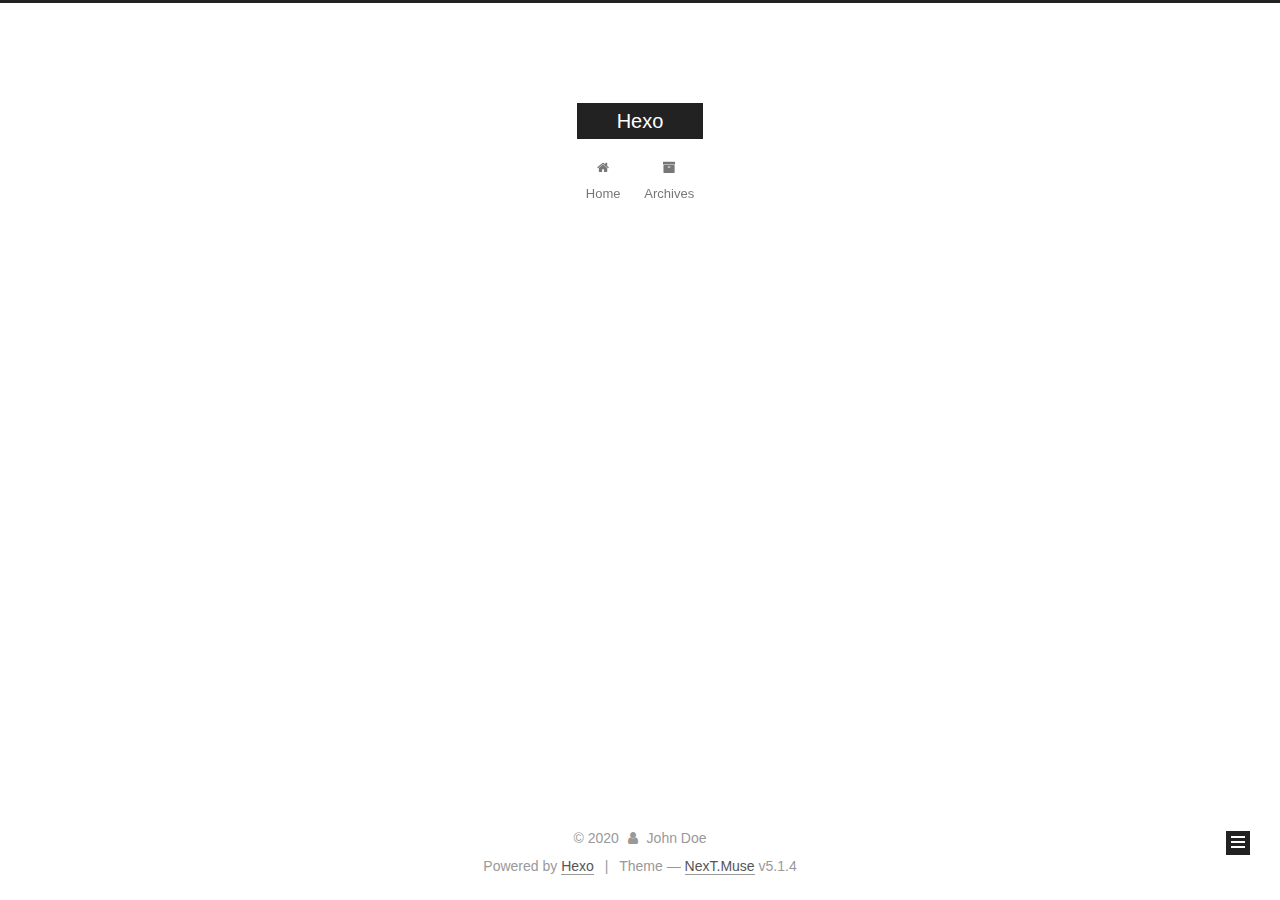
==== commit 51e5f792: "Site updated: 2020-04-09 20:57:38" ====
--- a/archives/index.html
+++ b/archives/index.html
@@ -251,9 +251,9 @@
 
       <h2 class="post-title">
         
-            <a class="post-title-link" href="/2020/04/08/hello-world/" itemprop="url">
+            <a class="post-title-link" href="/2020/04/08/%E9%87%8D%E5%BA%86%E6%A3%AE%E6%9E%97%E5%BD%B1%E8%AF%84/" itemprop="url">
               
-                <span itemprop="name">Hello World</span>
+                <span itemprop="name">重庆森林影评</span>
               
             </a>
         
@@ -261,7 +261,7 @@
 
       <div class="post-meta">
         <time class="post-time" itemprop="dateCreated"
-              datetime="2020-04-08T19:16:57+08:00"
+              datetime="2020-04-08T22:34:14+08:00"
               content="2020-04-08" >
           04-08
         </time>
--- a/css/main.css
+++ b/css/main.css
@@ -1822,7 +1822,7 @@
   width: 4px;
   height: 4px;
   border-radius: 50%;
-  background: #81ddff;
+  background: #388591;
 }
 .links-of-blogroll {
   font-size: 13px;
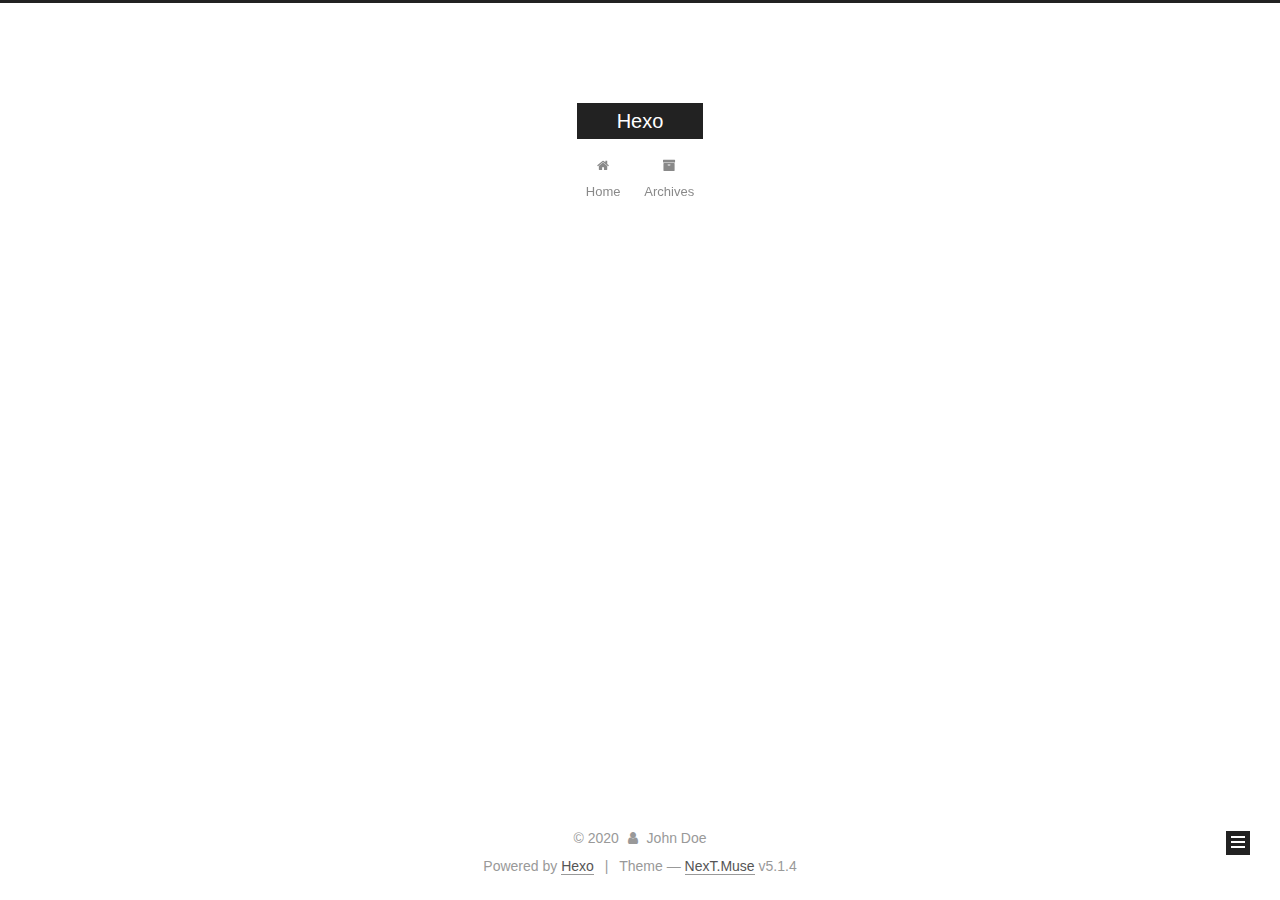
==== commit fd5b3112: "Site updated: 2020-04-09 21:52:26" ====
--- a/archives/index.html
+++ b/archives/index.html
@@ -251,9 +251,9 @@
 
       <h2 class="post-title">
         
-            <a class="post-title-link" href="/2020/04/08/%E9%87%8D%E5%BA%86%E6%A3%AE%E6%9E%97%E5%BD%B1%E8%AF%84/" itemprop="url">
+            <a class="post-title-link" href="/2020/04/09/%E9%87%8D%E5%BA%86%E6%A3%AE%E6%9E%97/" itemprop="url">
               
-                <span itemprop="name">重庆森林影评</span>
+                <span itemprop="name">重庆森林</span>
               
             </a>
         
@@ -261,9 +261,9 @@
 
       <div class="post-meta">
         <time class="post-time" itemprop="dateCreated"
-              datetime="2020-04-08T22:34:14+08:00"
-              content="2020-04-08" >
-          04-08
+              datetime="2020-04-09T21:19:04+08:00"
+              content="2020-04-09" >
+          04-09
         </time>
       </div>
 
--- a/css/main.css
+++ b/css/main.css
@@ -1822,7 +1822,7 @@
   width: 4px;
   height: 4px;
   border-radius: 50%;
-  background: #388591;
+  background: #1a2eff;
 }
 .links-of-blogroll {
   font-size: 13px;
